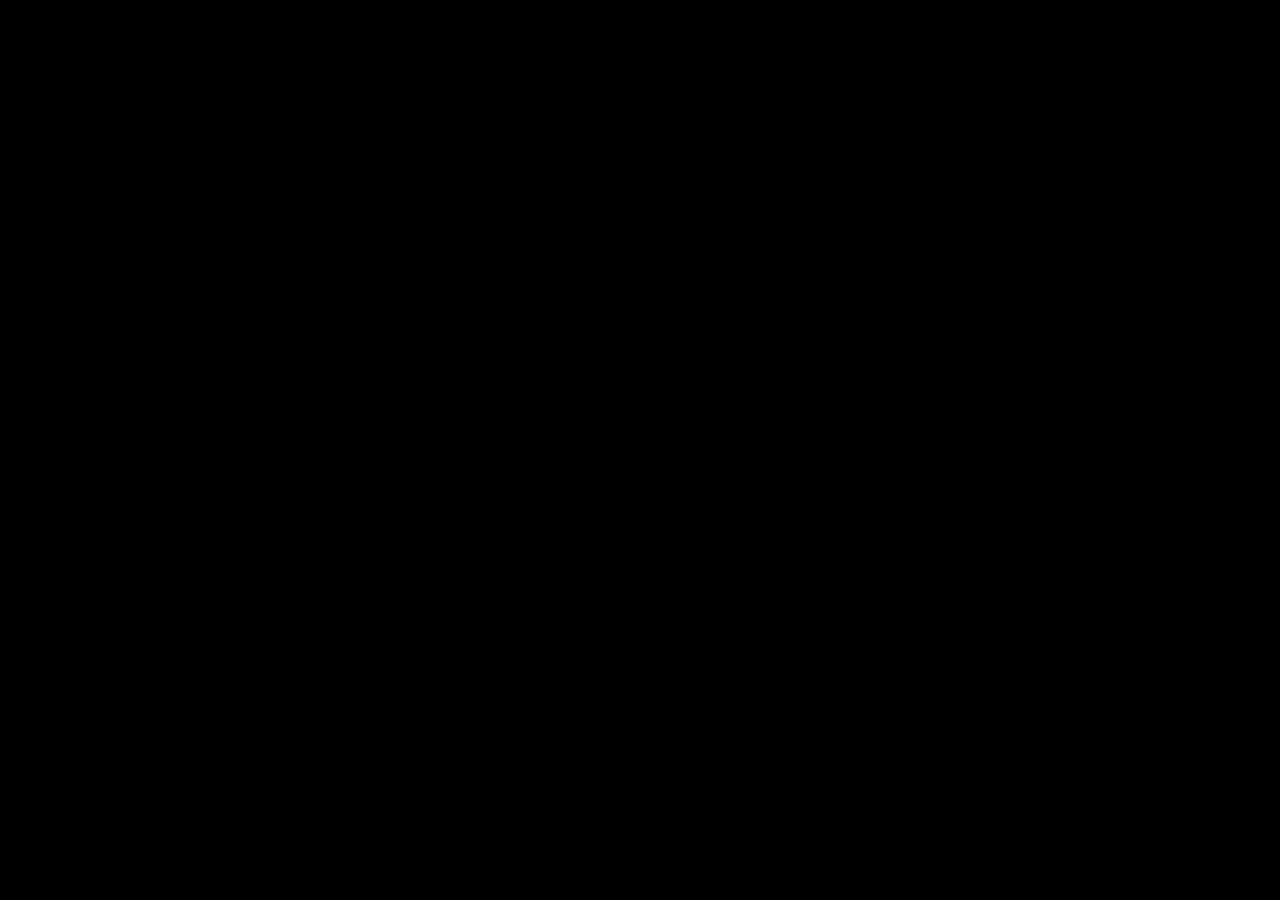
==== render.html @ 7e550c23 "Update render.html" ====
<!DOCTYPE html>
<html lang="en">
<head>
    <meta charset="utf-8">
    <title>Spiral Editor</title>
	<link rel="stylesheet" type="text/css" href="style.css">
    <link href="https://fonts.googleapis.com/icon?family=Material+Icons" rel="stylesheet">
	<link rel="stylesheet" type="text/css" href="https://cdn.jsdelivr.net/gh/mdbassit/Coloris@latest/dist/coloris.min.css">
    <script src="https://ajax.googleapis.com/ajax/libs/webfont/1.6.26/webfont.js"></script>
	<script src="unityShader-converter.js"></script>
	<script src="CCapture.all.min.js"></script>
    <script src="https://cdnjs.cloudflare.com/ajax/libs/three.js/r128/three.min.js"></script>
	<style>
		#hypnoText-controls, #spiral-controls, #looping-controls {
			display: none;
		}
	</style>

	<!--
		In an ideal world, we could load this straight from the GitHub page of lz-string: https://github.com/pieroxy/lz-string/tree/master
		However, a world with hyperactive CORB is not an ideal world.
	-->
	<script type="text/javascript" src="lz-string.min.js"></script>
</head>
<body onload="resetInputs(); getUrlParams(); generateRenderSequence();">
	
	
	
	<div id="render-settings-menu" style="display: none">
		<h1>Render Settings</h1>
		<p>Force Looping should be enabled when rendering your spiral. Render length is defined by Loop Period.<br>GIFs should be kept low-resolution and low-fps to keep file-size reasonable for web-viewing.</p>
		<br>
		<button id="exit-render-settings-button" style="font-size: 15px; position: absolute; top: 10px; right: 10px;" onclick="hideElement('render-settings-menu')">X</button>
		<label style="font-size: 15px">Format: </label>
		<select id="render-format" type="select" style="width: 160px; height: 24px; font-size: 15px;">
			<option value="gif">GIF</option>
			<option value="jpg">JPG Sequence</option>
		</select>
		<label style="font-size: 15px; margin-left: 30px;">Width: </label><input id="render-width" type="number" min="10" step="1" value="960" style="width: 60px; height: 24px; font-size: 15px;">
		<label style="font-size: 15px; margin-left: 30px;">Height: </label><input id="render-height" type="number" min="10" step="1" value="540" style="width: 60px; height: 24px; font-size: 15px;">
		<label style="font-size: 15px; margin-left: 30px;">FPS: </label><input id="render-framerate" type="number" min="5" step="1" value="15" style="width: 60px; height: 24px; font-size: 15px;">
		<button id="renderBtn" style="font-size: 15px; margin-left: 60px;" onclick="hideElement('render-settings-menu');">Render</button>
	</div>
	
	
	
	
	
	
	<div id="hypnoText-container"></div>
	<div id="hypnoText-controls">
        <textarea id="hypnoText-input" placeholder="Enter subliminals here:&#10;(empty lines = blank delay)"></textarea>
		<div><input id="hypnoText-delay-input" type="number" min="0" step="0.1" value="1.0"><label style="font-size: 1vh"> Delay (seconds)</label></div>
        <div><input id="hypnoText-space-input" type="number" min="0" step="0.1" value="0.0"><label style="font-size: 1vh"> Spacing (seconds)</label></div>
		<div><select id="hypnoText-font-picker" type="select" style="margin-bottom: 2vh"></select><label style="font-size: 1vh"> Font</label></div>
		<div><input type="range" id="hypnoText-fade-input" min="0.01" max="0.99" step="0.01" value="0.3" class="slider" style="width: 70%; margin-bottom: 2vh;"><label style="position: absolute; font-size: 1vh; margin-top: -0.7vh; margin-left: 0.2vh;">Spacing Fade</label></div>
		<div><input type="range" id="hypnoText-size-input" min="0.5" max="50" step="0.01" value="10" class="slider" style="width: 70%; margin-bottom: 2vh;"><label style="position: absolute; font-size: 1vh; margin-top: -0.1vh; margin-left: 0.2vh;">Size</label></div>
		<input id="hypnoText-color-picker" type="text" value="#ffffff84" data-coloris>
		<div style="margin-top: 1vh;">
            <select id="hypnoText-blendMode-input" type="select">
				<option value="normal">Normal</option>
                <option value="multiply">Multiply</option>
                <option value="screen">Screen</option>
                <option value="overlay">Overlay</option>
				<option value="color-dodge">Color Dodge</option>
                <option value="difference">Difference</option>
                <option value="color">Color</option>
                <option value="luminosity">Luminosity</option>
            </select>
			<label style="font-size: 1vh"> Blend Mode</label>
        </div>
        <button id="hypnoText-randomize-button" type="button_toggle">Randomize Order</button>
    </div>
	
	
	
	
	
	
	<div id="spiral-controls">
		<div class="zero-centered">
			<input type="range" id="globalSpeed" min="-5" max="5" step="0.01" value="1" class="slider-zeroCentered">
			<button onclick="setToZero('globalSpeed')">Φ</button>
			<label for="globalSpeed">Global Speed</label>
		</div>
		<div><input type="range" id="globalScale" min="0.4" max="5" step="0.01" value="1" class="slider"><label for="globalScale">Global Scale</label></div>
		<div id="spacing"></div>
		<div><input type="range" id="freq" min="0" max="60" step="0.1" value="20" class="slider"><label for="freq">Base Frequency</label></div>
		<div><input type="range" id="exp" min="1" max="2" step="0.01" value="1" class="slider"><label for="exp">Base Exponent</label></div>
		<div class="zero-centered">
			<input type="range" id="baseSpeed" min="-20" max="20" step="0.1" value="5" class="slider-zeroCentered">
			<button onclick="setToZero('baseSpeed')">Φ</button>
			<label for="baseSpeed">Base Speed</label>
		</div>
		<div class="zero-centered">
			<input type="range" id="concentric" min="-10" max="10" step="0.05" value="0" class="slider-zeroCentered">
			<button onclick="setToZero('concentric')">Φ</button>
			<label for="concentric">Concentric</label>
		</div>
		<div class="zero-centered">
			<input type="range" id="concentricSpeed" min="-1" max="1" step="0.002" value="0" class="slider-zeroCentered">
			<button onclick="setToZero('concentricSpeed')">Φ</button>
			<label for="concentric">Concentric Speed</label>
		</div>
		<div id="spacing"></div>
		<div class="zero-centered">
			<input type="range" id="noiseAngAmp" min="-5" max="5" step="0.01" value="0" class="slider-zeroCentered">
			<button onclick="setToZero('noiseAngAmp')">Φ</button>
			<label for="noiseAngAmp">Noise Amplitude (angle)</label>
		</div>
		<div class="zero-centered">
			<input type="range" id="noiseRadAmp" min="-0.1" max="0.1" step="0.001" value="0" class="slider-zeroCentered">
			<button onclick="setToZero('noiseRadAmp')">Φ</button>
			<label for="noiseRadAmp">Noise Amplitude (radius)</label>
		</div>
		<div><input type="range" id="noiseFreq" min="0" max="20" step="0.1" value="6" class="slider"><label for="noiseFreq">Noise Frequency</label></div>
		<div class="zero-centered">
			<input type="range" id="noiseSpeed" min="-1" max="1" step="0.01" value="-0.2" class="slider-zeroCentered">
			<button onclick="setToZero('noiseSpeed')">Φ</button>
			<label for="noiseSpeed">Noise Rotation Speed</label>
		</div>
		<div id="spacing"></div>
		<div class="zero-centered">
			<input type="range" id="pulseAmp" min="-5" max="5" step="0.01" value="2" class="slider-zeroCentered">
			<button onclick="setToZero('pulseAmp')">Φ</button>
			<label for="pulseAmp">Pulse Amplitude</label>
		</div>
		<div class="zero-centered">
			<input type="range" id="dirFlips" min="-5" max="5" step="1" value="5" class="slider-zeroCentered">
			<button onclick="setToZero('dirFlips')">Φ</button>
			<label for="dirFlips">Direction Flips (pulse-based)</label>
		</div>
		<div><input type="range" id="pulseFreq" min="0" max="20" step="0.1" value="10.6" class="slider"><label for="pulseFreq">Pulse Frequency</label></div>
		<div class="zero-centered">
			<input type="range" id="pulseSpeed" min="-5" max="5" step="0.01" value="1.5" class="slider-zeroCentered">
			<button onclick="setToZero('pulseSpeed')">Φ</button>
			<label for="pulseSpeed">Pulse Speed</label>
		</div>
		<div><input type="range" id="pulseExp" min="0" max="5" step="0.01" value="2" class="slider"><label for="pulseExp">Pulse Exponent</label></div>
		<div class="zero-centered">
			<input type="range" id="pulseHue" min="-1" max="1" step="0.001" value="0"  class="slider-zeroCentered">
			<button onclick="setToZero('pulseHue')">Φ</button>
			<label for="pulseHue">Pulse Hue-shift</label>
		</div>
		
		<div id="spacing"></div>
		<div><input type="range" id="hue" min="0" max="1" step="0.001" value="0.7" class="slider"><label for="hue">Hue</label></div>
		<div><input type="range" id="sat" min="0" max="2" step="0.01" value="1.2" class="slider"><label for="sat">Saturation</label></div>
		<div><input type="range" id="val" min="0" max="5" step="0.01" value="1.5" class="slider"><label for="val">Brightness</label></div>
		<div><input type="range" id="lineExp" min="0" max="5" step="0.01" value="3.0" class="slider"><label for="lineExp">Line Feather</label></div>
		<div id="spacing"></div>
		<div><input type="range" id="motionBlur" min="0" max="5" step="0.01" value="0.75" class="slider"><label for="motionBlur">Motion Blur</label></div>
		<div><input type="range" id="superSample" min="1" max="8" step="1" value="4" class="slider"><label for="superSample">Super Sampling Factor (Blur / AA quality)</label></div>
		<div id="spacing"></div>
		<div><button onclick="randomizeSliders()">Randomize</button></div>
		<div><button id="generateEditorBtn">Save Project to URL</button></div>
		<div><button id="generateViewerBtn">Export Viewer to URL</button></div>
		<div><button id="generateUnityBtn" onclick="generateUnityShader()">Export Spiral to Unity Shader (no text)</button></div>
		<div><button id="open-render-settings-button" onclick="showElement('render-settings-menu')">Render Spiral (text-support hopefully coming soon)</button></div>
		<a id="downloadAnchor" style="display: none;"></a>
		<!-- <div id="spacing"></div>
		<div id="fps" style="padding-left: 1vw;"></div> -->
	</div>
	
    <div id="looping-controls">
		<div>
            <button id="forceLoop-button" type="button_toggle">Force Looping</button>
			<input id="forceLoop-actualNum" type="number" min="0" max="1" step="1" value="0" style="display: none">
        </div>
        <div class="vertical-label-set">
            <label style="font-size: 1vh; margin-bottom: 0.2vh">Loop Period</label>
            <input id="loopPeriod" type="number" min="0.1" step="0.1" value="10" onblur="checkLoopTimes()">
        </div>
        <div class="vertical-label-set">
            <label style="font-size: 1vh; margin-bottom: 0.2vh">Loop Transition Time</label>
            <input id="loop-transTime" type="number" min="0.1" step="0.1" value="5" onblur="checkLoopTimes()">
        </div>
		<div class="vertical-label-set">
            <label style="font-size: 1vh; margin-bottom: 0.2vh">Transition Edge Feather</label>
            <input type="range" id="loop-edgeFeather" min="0" max="1" step="0.001" value="0.4" class="slider" style="width: 10vh;">
        </div>
		<div>
			<button id="reverseTransDir-button" type="button_toggle" style="font-size: 1vh;">Reverse Transition Direction</button>
			<input id="reverseTransDir-actualNum" type="number" min="0" max="1" step="1" value="0" style="display: none">
		</div>
    </div>
	
	
	
    <button class="fullscreen" id="fullscreenButton" onclick="toggleFullScreen()" style="display: none;">fullscreen</button>
    <canvas id="spiralCanvas"></canvas>
	<script src="spiral-record.js"></script>
	<script src="url-params.js"></script>
	
	

	<script>
	function hideElement(elementID) {
		var element = document.getElementById(elementID);
		if (element) {
			element.style.display = "none";
		}
	}

	function showElement(elementID) {
		var element = document.getElementById(elementID);
		if (element) {
			element.style.display = ""; // This will reset the display property to its default value
		}
	}
	</script>
	
	
	<script>
		let timer;
		let isElementHovered = false;

		document.addEventListener('mousemove', () => {
			clearTimeout(timer);
			if (document.fullscreenElement) {
				document.getElementById('fullscreenButton').style.display = 'block';
				document.querySelector('body').style.cursor = 'auto';
				timer = setTimeout(() => {
					document.getElementById('fullscreenButton').style.display = isElementHovered ? 'block' : 'none';
					document.querySelector('body').style.cursor = 'none';
				}, 2000);
			}
		});

		document.getElementById('fullscreenButton').addEventListener('mouseover', () => {
			isElementHovered = true;
		});

		document.getElementById('fullscreenButton').addEventListener('mouseout', () => {
			isElementHovered = false;
		});

		function toggleFullScreen() {
			if (!document.fullscreenElement) {
				document.documentElement.requestFullscreen();
				document.getElementById('fullscreenButton').style.display = 'none';
			} else {
				if (document.exitFullscreen) {
					document.exitFullscreen();
					document.getElementById('fullscreenButton').style.display = 'block';
					document.querySelector('body').style.cursor = 'auto';
					clearTimeout(timer);
				}
			}
		}
	</script>
	

	<script src="https://cdn.jsdelivr.net/gh/mdbassit/Coloris@latest/dist/coloris.min.js"></script>
	
	<script>
		let forceLoopButton = document.getElementById('forceLoop-button');
		let forceLoopActualNum = document.getElementById('forceLoop-actualNum');
		let reverseTransDirButton = document.getElementById('reverseTransDir-button');
		let reverseTransDirActualNum = document.getElementById('reverseTransDir-actualNum');

		forceLoopButton.addEventListener('click', () => {
			forceLoopButton.classList.toggle('active');
			forceLoopActualNum.value = forceLoopButton.classList.contains('active') ? 1 : 0;
			forceLoopActualNum.dispatchEvent(new Event("input"));
		});

		reverseTransDirButton.addEventListener('click', () => {
			reverseTransDirButton.classList.toggle('active');
			reverseTransDirActualNum.value = reverseTransDirButton.classList.contains('active') ? 1 : 0;
			reverseTransDirActualNum.dispatchEvent(new Event("input"));
		});

		forceLoopActualNum.addEventListener('input', () => {
			if (forceLoopActualNum.value == 1 && !forceLoopButton.classList.contains('active')) {
				forceLoopButton.classList.add('active');
			} else if (forceLoopActualNum.value == 0 && forceLoopButton.classList.contains('active')) {
				forceLoopButton.classList.remove('active');
			}
		});

		reverseTransDirActualNum.addEventListener('input', () => {
			if (reverseTransDirActualNum.value == 1 && !reverseTransDirButton.classList.contains('active')) {
				reverseTransDirButton.classList.add('active');
			} else if (reverseTransDirActualNum.value == 0 && reverseTransDirButton.classList.contains('active')) {
				reverseTransDirButton.classList.remove('active');
			}
		});
	</script>
	

	
	<script>
		Coloris({
			themeMode: 'dark',
			alpha: true,
			defaultColor: '#ffffff84',
		});

		let textContainer = document.getElementById('hypnoText-container');
		let textInput = document.getElementById('hypnoText-input');
		let delayInput = document.getElementById('hypnoText-delay-input');
		let spaceInput = document.getElementById('hypnoText-space-input');
		let randomizeButton = document.getElementById('hypnoText-randomize-button');
		let colorInput = document.querySelector('#hypnoText-color-picker');
		let sizeInput = document.querySelector('#hypnoText-size-input');
		let fadeRatioInput = document.querySelector('#hypnoText-fade-input');
		let blendModeInput = document.getElementById("hypnoText-blendMode-input");
		let fontPicker = document.getElementById("hypnoText-font-picker");
		
		let loopPeriod = document.getElementById("loopPeriod");
		let loopTrans = document.getElementById("loop-transTime");

		let textLines = [];
		let currentIndex = 0;
		let delay = 1000; // initialize at default
		let space = 0; // initialize at default
		let fadeRatio = 0.3; // initialize at default
		let intervalId;
		
		
		
		
		function updateLoopPeriod() {
			if (textLines.length > 1) { // should really be > 0, but that causes weird glitch where it disables loopPeriod when loading in a save without text, so this works for now, nobody just has 1 line of text anyway lmao
				loopPeriod.value = textLines.length * (parseInt(delayInput.value) + parseInt(spaceInput.value));
				loopPeriod.disabled = true;
				loopPeriod.dispatchEvent(new Event('input'));
				checkLoopTimes();
			} else {
				loopPeriod.disabled = false;
			}
		}
		
		
				
		function checkLoopTimes() {
			if (parseInt(loopTrans.value) > parseInt(loopPeriod.value)) {
				loopTrans.value = parseInt(loopPeriod.value);
				loopTrans.dispatchEvent(new Event('input'));
			}
		}
		
		textInput.addEventListener("input", function (event) {
			textLines = event.target.value.split("\n"); // Assuming textLines is an array of lines from the input

			if (textLines.length === 1 && textLines[0] === "") {
				// If the input is empty or has only an empty line, clear textLines
				textLines = [];
			}

			updateLoopPeriod();
		});
		
		
		delayInput.addEventListener("input", updateLoopPeriod);
		spaceInput.addEventListener("input", updateLoopPeriod);
		
		
		
		

		colorInput.addEventListener('input', function () {
			let hexValue = this.value;
			textContainer.style.color = hexValue;
		});

		sizeInput.addEventListener('input', function () {
			let sizeValue = this.value + 'vh';
			textContainer.style.fontSize = sizeValue;
		});

		function restartDisplay() {
			currentIndex = 0;
			updateDisplay();
		}

		let mode = 'sequential';

		function updateDisplay() {
			clearTimeout(intervalId);
			if (textLines.length > 0) {
				animate(space, () => {
					let updateDisplayFunction =
						mode === 'sequential'
							? updateDisplaySequential
							: updateDisplayRandom;
					updateDisplayFunction(() => {
						intervalId = setTimeout(updateDisplay, delay);
					});
				});
			} else {
				textContainer.textContent = '';
			}
		}

		function updateDisplaySequential(callback) {
			textContainer.textContent = textLines[currentIndex];
			currentIndex = (currentIndex + 1) % textLines.length;
			callback();
		}

		function updateDisplayRandom(callback) {
			let randomIndex;
			do {
				randomIndex = Math.floor(Math.random() * textLines.length);
			} while (randomIndex == currentIndex);

			textContainer.textContent = textLines[randomIndex];
			currentIndex = randomIndex;
			callback();
		}

		function switchMode(newMode) {
			mode = newMode;
			updateDisplay();
		}

		function toggleRandomize() {
			randomizeButton.classList.toggle('active');
			mode = mode === 'sequential' ? 'random' : 'sequential';
		}

		function animate(duration, callback) {
			let start;
			let opacity = 1;
			let fadeDuration = duration * fadeRatio;
			let blankDuration = duration * (1 - fadeRatio);

			function step(timestamp) {
				if (start === undefined) start = timestamp;
				const elapsed = timestamp - start;
				opacity = 1 - elapsed / (fadeDuration * 1000);
				textContainer.style.opacity = opacity;

				if (elapsed < fadeDuration * 1000) {
					requestAnimationFrame(step);
				} else if (elapsed < (fadeDuration + blankDuration) * 1000) {
					setTimeout(() => requestAnimationFrame(step), blankDuration * 1000);
				} else {
					callback();
					fadeIn(fadeDuration);
				}
			}

			requestAnimationFrame(step);
		}

		function fadeIn(duration) {
			let start;
			let opacity = 0;
			function step(timestamp) {
				if (start === undefined) start = timestamp;
				const elapsed = timestamp - start;
				opacity = elapsed / (duration * 1000);
				textContainer.style.opacity = opacity;
				if (elapsed < duration * 1000) {
					requestAnimationFrame(step);
				}
			}
			requestAnimationFrame(step);
		}

		textInput.addEventListener('input', () => {
			textLines = textInput.value.split('\n');
			restartDisplay();
		});

		delayInput.addEventListener('input', () => {
			delay = parseFloat(delayInput.value) * 1000;
			updateDisplay();
		});

		spaceInput.addEventListener('input', () => {
			space = parseFloat(spaceInput.value);
		});

		fadeRatioInput.addEventListener('input', () => {
			fadeRatio = parseFloat(fadeRatioInput.value);
		});

		randomizeButton.addEventListener('click', () => {
			toggleRandomize();
		});
		
		blendModeInput.addEventListener("change", () => {
			textContainer.style.mixBlendMode = blendModeInput.value;
		});
		
		
		
        WebFont.load({
            google: {
                families: [
                    'Roboto', 'Roboto+Slab', 'Open+Sans', 'Oswald', 'Montserrat', 'Charm', 'Dancing+Script'
                ]
            },
            active: function() {
                let fonts = [
                    'Roboto', 'Roboto Slab', 'Open Sans', 'Oswald', 'Montserrat', 'Charm', 'Dancing Script'
                ];
                for (let font of fonts) {
                    let option = document.createElement('option');
                    option.value = font;
                    option.textContent = font;
                    fontPicker.appendChild(option);
                }

                fontPicker.addEventListener('change', function() {
                    let fontFamily = this.value;
                    WebFont.load({
                        google: {
                            families: [fontFamily]
                        },
                        active: function() {
                            textContainer.style.fontFamily = fontFamily;
                        }
                    });
                });
            }
        });
		
		
		
		
		
		
		
		
		
	</script>
	
    <script>
	    function hideWarning() {
			document.getElementById("warningModal-fullPage").style.display = "none";
		}

		function setToZero(id) {
			document.getElementById(id).value = 0;
			document.getElementById(id).dispatchEvent(new Event('input'));
		}
        function resetInputs() {
            document.querySelectorAll("input[type='range']").forEach(function(slider) {
                slider.value = slider.defaultValue;
            });
            document.querySelectorAll("input[type='number']").forEach(function(numField) {
                numField.value = numField.defaultValue;
            });
            document.querySelectorAll("input[type='text']").forEach(function(textfield) {
                textfield.value = "";
            });
            document.querySelectorAll("textarea").forEach(function(textarea) {
                textarea.value = "";
            });
            document.querySelectorAll("select").forEach(function(selectElement) {
                selectElement.selectedIndex = 0;
            });
        }
		function randomizeSliders() {
		  document.querySelectorAll("input[type='range']").forEach(function (slider) {
			if (
			  slider.id !== "superSample" &&
			  slider.id !== "globalSpeed" &&
			  slider.id !== "globalScale" &&
			  slider.id !== "hypnoText-size-input" &&
			  slider.id !== "hypnoText-fade-input" &&
			  slider.id !== "loop-edgeFeather"
			) {
			let randomValue;
			if (Number.isInteger(parseFloat(slider.step))) {
				let range = (slider.max - slider.min) / slider.step;
				let randomIndex = Math.floor(Math.random() * (range + 1));
				randomValue = randomIndex * slider.step + parseFloat(slider.min);
			} else {
				randomValue =
				  Math.random() * (slider.max - slider.min) + parseFloat(slider.min);
				randomValue = randomValue.toFixed(
				  slider.step.toString().split(".")[1].length
			    );
			}

			  // concentric has 75% chance of being forced to 0
			  if (slider.id === "concentric") {
				const randomPercent = Math.random();
				if (randomPercent < 0.75) {
				  randomValue = 0;
				}
			  }

			  // dirFlips has 50% chance of being forced to 0
			  if (slider.id === "dirFlips") {
				const randomPercent = Math.random();
				if (randomPercent < 0.50) {
				  randomValue = 0;
				}
			  }

			  // lineExp has 25% chance of being forced to 0
			  if (slider.id === "lineExp") {
				const randomPercent = Math.random();
				if (randomPercent < 0.25) {
				  randomValue = 0;
				}
			  }

			  // noiseAngAmp has 70% chance of being forced to 0
			  if (slider.id === "noiseAngAmp") {
				const randomPercent = Math.random();
				if (randomPercent < 0.70) {
				  randomValue = 0;
				}
			  }

			  // noiseRadAmp has 70% chance of being forced to 0
			  if (slider.id === "noiseRadAmp") {
				const randomPercent = Math.random();
				if (randomPercent < 0.70) {
				  randomValue = 0;
				}
			  }

			  // pulseHue has 50% chance of being forced to 0, otherwise do small value
			  if (slider.id === "pulseHue") {
				const randomPercent = Math.random();
				if (randomPercent < 0.50) {
				  randomValue = 0;
				} else {
					randomValue *= 0.3;
				}
			  }
			  
			  

			  slider.value = randomValue;
			  slider.dispatchEvent(new Event("input"));
			}
		  });
		}
	</script>
	
	<script>
		const saveProjectButton = document.getElementById('generateEditorBtn');
		saveProjectButton.addEventListener('click', () => {
		  // Pass your desired arguments while calling the copyURLToClipboard function
		  generateURL("project");
		});
		
		const shareViewerButton = document.getElementById('generateViewerBtn');
		shareViewerButton.addEventListener('click', () => {
		  // Pass your desired arguments while calling the copyURLToClipboard function
		  generateURL("viewer");
		});
		
		const renderButton = document.getElementById('renderBtn');
		renderButton.addEventListener('click', () => {
		  // Pass your desired arguments while calling the copyURLToClipboard function
		  generateURL("render");
		});
		
		function copyEditorURLToClipboard(url) {
			navigator.clipboard.writeText(url).then(function() {
				saveProjectButton.textContent = "Link Copied";
				saveProjectButton.style = "color: rgba(255, 255, 255, 0.75)";
				setTimeout(() => {
					saveProjectButton.textContent = "Save Project to URL";
					saveProjectButton.style = "";
				}, 1000);
			});
		}
		function copyViewerURLToClipboard(url) {
			navigator.clipboard.writeText(url).then(function() {
				shareViewerButton.textContent = "Link Copied";
				shareViewerButton.style = "color: rgba(255, 255, 255, 0.75)";
				setTimeout(() => {
					shareViewerButton.textContent = "Save Viewer to URL";
					shareViewerButton.style = "";
				}, 1000);
			});
		}
		function openRenderURL(url) {
			window.open(url, '_blank');
		}
	</script>

</body>
</html>
---- style.css ----
* {
  margin: 0;
  padding: 0;
  box-sizing: border-box;
}

body {
	display: flex;
	justify-content: space-between;
	align-items: center;
	height: 100vh;
	margin: 0;
	padding: 0;
	overflow: hidden;
	background-color: black;
}
button:hover {
	background-color: rgba(0,0,0,0.75);
	color: rgba(255, 255, 255, 0.75);
}

button {
	background-color: rgba(0, 0, 0, 0.5);
	color: rgba(255, 255, 255, 0.5);
	border-radius: 0;
	border: none;
	padding: calc(0.5vw) calc(1vw);
	font-size: calc(0.8vw);
}
canvas {
    display: block;
    width: 100vw;
    height: 100vh;
    position: fixed;
    top: 50%;
    left: 50%;
    transform: translate(-50%, -50%);
    z-index: -1;
}
.fullscreen {
	position: absolute;
	top: calc(0.6vw);
	right: calc(1.5vw);
	width: calc(0.5vw);
	height: calc(0.5vw);
	cursor: pointer;
	background: rgba(0, 0, 0, 0);
	border: none;
	outline: none;
	font-family: 'Material Icons';
	font-size: calc(1.5vw);
	color: rgba(255,255,255,0.2);
}
.fullscreen:hover {
	background: rgba(0, 0, 0, 0);
}
.text-fade {
    opacity: 0;
    transition: opacity 0.2s ease-in-out;
}

select {
	background-color: rgba(0, 0, 0, 0.5);
	color: rgba(255, 255, 255, 0.5);
	height: 1.8vh;
	width: 35%;
	margin-bottom: 0.4vh;
	font-size: 1vh;
}




#hypnoText-container {
    position: fixed;
    top: 50%;
    left: 50%;
    transform: translate(-50%, -50%);
    font-size: 10vh;
    text-align: center;
    color: rgba(255,255,255,0.5);
}

#hypnoText-controls {
	background-color: rgba(0,0,0,0.5);
	color: rgba(255,255,255,0.5);
	position: absolute;
	right: 0;
	width: 10vw;
	height: 40vw;
	resize: none;
	font-size: calc(0.8vw);
}

#hypnoText-input {
	background-color: rgba(0,0,0,0.5);
	color: rgba(255,255,255,0.5);
	width: 100%;
	height: 65%;
	margin-bottom: 2vh;
	resize: none;
}

input[type="number"] {
	background-color: rgba(0,0,0,0.5);
	color: rgba(255,255,255,0.5);
	width: 5vh;
	margin-bottom: 1vh;
}

#hypnoText-color-picker {
	background-color: rgba(0,0,0,0.5);
	color: rgba(255,255,255,0.5);
	height: 2vh;
}

#hypnoText-randomize-button {
	display: block;
	margin-top: 2vh;
}

button[type="button_toggle"].active {
	color: white;
	text-shadow: 0 0 5px rgba(255,255,255,0.5);
}

#looping-controls {
	font-size: calc(0.8vw);
	background-color: rgba(0,0,0,0.5);
	padding: 1vw;
	color: rgba(255,255,255,0.5);
	display: flex;
	justify-content: space-between;
	align-items: center;
	width: 40%;
	position: absolute;
	bottom: 0;
	left: 50%;
	transform: translateX(-50%);
}

.vertical-label-set {
  display: flex;
  flex-direction: column;
  align-items: center;
}

#spiral-controls {
	background-color: rgba(0,0,0,0.5);
	padding: 1vw;
	position: absolute;
	display: inline-block;
	color: rgba(255,255,255,0.5);
	font-size: calc(0.8vw);
}
#spacing {
	padding: calc(0.5vw);
}




#render-settings-menu {
	position: fixed;
	top: 50%;
	left: 50%;
	transform: translate(-50%, -50%);
	background-color: #222;
	color: white;
	padding: 20px;
	max-width: 80%;
	box-sizing: border-box;
	text-align: center;
	z-index: 99999;
}




input[type="range"] {
	font-size: calc(0.8vw);
}


.slider {
	-webkit-appearance: none;
	width: 10vw;
	height: 0.25vw; /* relative to window size */
	background: #d3d3d3;
	outline: none;
	opacity: 0.7;
	-webkit-transition: .2s;
	transition: opacity .2s;
}

.slider:hover {
	opacity: 1;
}

.slider::-webkit-slider-thumb {
	-webkit-appearance: none;
	appearance: none;
	width: 0.5vw; /* relative to window size */
	height: 0.5vw; /* relative to window size */
	background: #3d5c91;
	cursor: pointer;
}

.slider::-moz-range-thumb {
	width: 0.5vw; /* relative to window size */
	height: 0.5vw; /* relative to window size */
	background: #3d5c91;
	cursor: pointer;
}




.slider-zeroCentered {
	-webkit-appearance: none;
	width: 10vw;
	height: 0.25vw; /* relative to window size */
	background: #d3d3d3;
	outline: none;
	opacity: 0.7;
	-webkit-transition: .2s;
	transition: opacity .2s;
}

.slider-zeroCentered:hover {
	opacity: 1;
}

.slider-zeroCentered::-webkit-slider-thumb {
	-webkit-appearance: none;
	appearance: none;
	width: 0.5vw; /* relative to window size */
	height: 0.5vw; /* relative to window size */
	background: #3d5c91;
	cursor: pointer;
}

.slider-zeroCentered::-moz-range-thumb {
	width: 0.5vw; /* relative to window size */
	height: 0.5vw; /* relative to window size */
	background: #3d5c91;
	cursor: pointer;
}




.slider-zeroCentered::-webkit-slider-runnable-track {
	height: 0.25vw;
	background: linear-gradient(to right, transparent 49%, black 49%, black 51%, transparent 51%),
				linear-gradient(to bottom, #d3d3d3, #d3d3d3);
	background-size: 100% 100%, 100% 100%;
	background-position: center center, left center;
	background-repeat: no-repeat;
}

.slider-zeroCentered::-moz-range-track {
	height: 0.25vw;
	background: linear-gradient(to right, transparent 49%, black 49%, black 51%, transparent 51%),
				linear-gradient(to bottom, #d3d3d3, #d3d3d3);
	background-size: 100% 100%, 100% 100%;
	background-position: center center, left center;
	background-repeat: no-repeat;
}







.warning-modal-full-page {
	background-color: rgba(0, 0, 0, 1);
	position: fixed;
	top: 0;
	left: 0;
	width: 100%;
	height: 100%;
	display: flex;
	justify-content: center;
	align-items: center;
	z-index: 99999999;
}

.warning-modal {
	position: fixed;
	top: 50%;
	left: 50%;
	transform: translate(-50%, -50%);
	background-color: #222;
	color: white;
	padding: 20px;
	max-width: 80%;
	box-sizing: border-box;
	text-align: center;
	z-index: 99999999;
}

.warning-modal h1 {
	margin-top: 0;
}

.warning-modal p {
	margin-top: 10px;
}

.warning-modal button {
	background-color: #e66363;
	color: black;
	padding: 10px 20px;
	font-size: 1.2em;
	border: none;
	cursor: pointer;
}

.warning-modal button:hover {
	background-color: #ff7f7f;
}
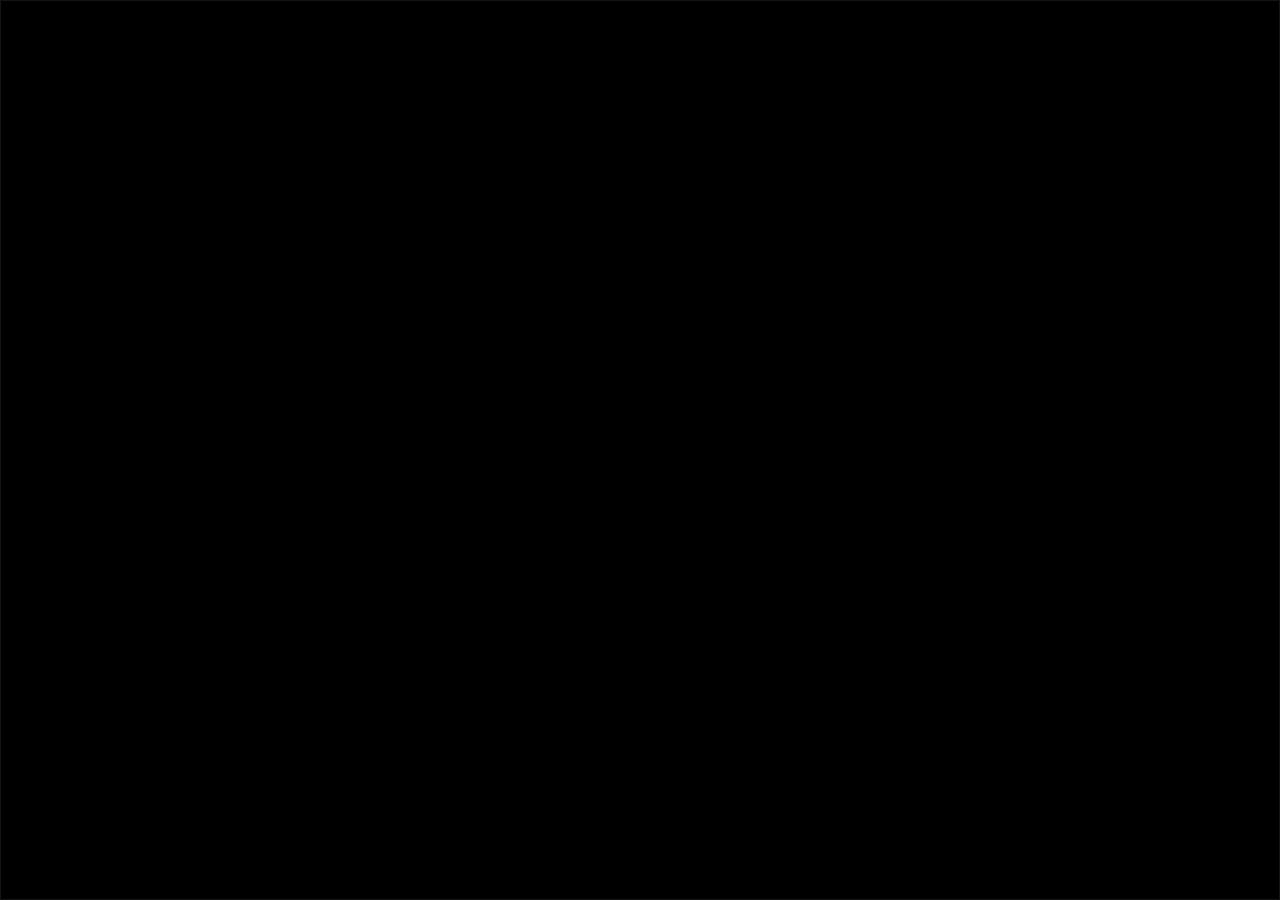
==== commit c326023a: "Update render.html" ====
--- a/render.html
+++ b/render.html
@@ -2,7 +2,7 @@
 <html lang="en">
 <head>
     <meta charset="utf-8">
-    <title>Spiral Editor</title>
+    <title>Spiral Renderer</title>
 	<link rel="stylesheet" type="text/css" href="style.css">
     <link href="https://fonts.googleapis.com/icon?family=Material+Icons" rel="stylesheet">
 	<link rel="stylesheet" type="text/css" href="https://cdn.jsdelivr.net/gh/mdbassit/Coloris@latest/dist/coloris.min.css">
@@ -10,11 +10,12 @@
 	<script src="unityShader-converter.js"></script>
 	<script src="CCapture.all.min.js"></script>
     <script src="https://cdnjs.cloudflare.com/ajax/libs/three.js/r128/three.min.js"></script>
+	<script src="https://ajax.googleapis.com/ajax/libs/jquery/3.5.1/jquery.min.js"></script>
 	<style>
-		#hypnoText-controls, #spiral-controls, #looping-controls {
-			display: none;
-		}
-	</style>
+			#hypnoText-controls, #tab-controls, #spiral-menu, #export-menu, #looping-controls {
+					display: none;
+			}
+	</style> 
 
 	<!--
 		In an ideal world, we could load this straight from the GitHub page of lz-string: https://github.com/pieroxy/lz-string/tree/master
@@ -22,7 +23,17 @@
 	-->
 	<script type="text/javascript" src="lz-string.min.js"></script>
 </head>
-<body onload="resetInputs(); getUrlParams(); generateRenderSequence();">
+<!--timeout on generateRenderSequence so we have time to set the font size-->
+<body onload="resetInputs(); getUrlParams(); setTimeout(generateRenderSequence, 100);">
+
+
+
+	<div id="tab-controls">
+		<button id="button-spiral-menu" menu="spiral-menu" class="menu-toggle active" type="button_toggle">Spiral Menu</button>
+		<button id="button-pend-menu" menu="pend-menu" class="menu-toggle" type="button_toggle">Pendulum Mode</button>
+		<button id="button-export-menu" menu="export-menu" class="menu-toggle" type="button_toggle">Export Menu</button>
+		<button id="button-credits" menu="credits" class="menu-toggle" type="button_toggle">Credits</button>
+	</div>
 	
 	
 	
@@ -36,9 +47,9 @@
 			<option value="gif">GIF</option>
 			<option value="jpg">JPG Sequence</option>
 		</select>
-		<label style="font-size: 15px; margin-left: 30px;">Width: </label><input id="render-width" type="number" min="10" step="1" value="960" style="width: 60px; height: 24px; font-size: 15px;">
-		<label style="font-size: 15px; margin-left: 30px;">Height: </label><input id="render-height" type="number" min="10" step="1" value="540" style="width: 60px; height: 24px; font-size: 15px;">
-		<label style="font-size: 15px; margin-left: 30px;">FPS: </label><input id="render-framerate" type="number" min="5" step="1" value="15" style="width: 60px; height: 24px; font-size: 15px;">
+		<label style="font-size: 15px; margin-left: 30px;">Width: </label><input id="render-width" type="number" min="10" step="1" value="480" style="width: 60px; height: 24px; font-size: 15px;">
+		<label style="font-size: 15px; margin-left: 30px;">Height: </label><input id="render-height" type="number" min="10" step="1" value="270" style="width: 60px; height: 24px; font-size: 15px;">
+		<label style="font-size: 15px; margin-left: 30px;">FPS: </label><input id="render-framerate" type="number" min="5" step="1" value="30" style="width: 60px; height: 24px; font-size: 15px;">
 		<button id="renderBtn" style="font-size: 15px; margin-left: 60px;" onclick="hideElement('render-settings-menu');">Render</button>
 	</div>
 	
@@ -77,99 +88,145 @@
 	
 	
 	
-	<div id="spiral-controls">
-		<div class="zero-centered">
-			<input type="range" id="globalSpeed" min="-5" max="5" step="0.01" value="1" class="slider-zeroCentered">
+	<div id="spiral-menu">
+		<div class="zero-centered">
+			<input type="range" id="globalSpeed" min="-5" max="5" step="0.01" value="1" class="slider-zeroCentered sliderNumPair">
+			<input type="text" value="1" class="sliderNumPair" id="globalSpeed-num">
+			<label for="globalSpeed">Global Speed</label>
 			<button onclick="setToZero('globalSpeed')">Φ</button>
-			<label for="globalSpeed">Global Speed</label>
-		</div>
-		<div><input type="range" id="globalScale" min="0.4" max="5" step="0.01" value="1" class="slider"><label for="globalScale">Global Scale</label></div>
-		<div id="spacing"></div>
-		<div><input type="range" id="freq" min="0" max="60" step="0.1" value="20" class="slider"><label for="freq">Base Frequency</label></div>
-		<div><input type="range" id="exp" min="1" max="2" step="0.01" value="1" class="slider"><label for="exp">Base Exponent</label></div>
-		<div class="zero-centered">
-			<input type="range" id="baseSpeed" min="-20" max="20" step="0.1" value="5" class="slider-zeroCentered">
+		</div>
+		<div><input type="range" id="globalScale" min="0.4" max="5" step="0.01" value="1" class="slider sliderNumPair"><label> </label><input type="text" value="1" class="sliderNumPair" id="globalScale-num"><label for="globalScale"> Global Scale</label></div>
+		<div id="spacing"></div>
+		<div><input type="range" id="freq" min="0" max="60" step="0.1" value="20" class="slider sliderNumPair"><label> </label><input type="text" value="20" class="sliderNumPair" id="freq-num"><label for="freq"> Base Frequency</label></div>
+		<div><input type="range" id="exp" min="1" max="2" step="0.01" value="1" class="slider sliderNumPair"><label> </label><input type="text" value="1" class="sliderNumPair" id="exp-num"><label for="exp"> Base Exponent</label></div>
+		<div class="zero-centered">
+			<input type="range" id="baseSpeed" min="-20" max="20" step="0.1" value="5" class="slider-zeroCentered sliderNumPair">
+			<input type="text" value="5" class="sliderNumPair" id="baseSpeed-num">
+			<label for="baseSpeed">Base Speed</label>
 			<button onclick="setToZero('baseSpeed')">Φ</button>
-			<label for="baseSpeed">Base Speed</label>
-		</div>
-		<div class="zero-centered">
-			<input type="range" id="concentric" min="-10" max="10" step="0.05" value="0" class="slider-zeroCentered">
+		</div>
+		<div class="zero-centered">
+			<input type="range" id="concentric" min="-10" max="10" step="0.05" value="0" class="slider-zeroCentered sliderNumPair">
+			<input type="text" value="0" class="sliderNumPair" id="concentric-num">
+			<label for="concentric">Concentric</label>
 			<button onclick="setToZero('concentric')">Φ</button>
-			<label for="concentric">Concentric</label>
-		</div>
-		<div class="zero-centered">
-			<input type="range" id="concentricSpeed" min="-1" max="1" step="0.002" value="0" class="slider-zeroCentered">
+		</div>
+		<div class="zero-centered">
+			<input type="range" id="concentricSpeed" min="-1" max="1" step="0.002" value="0" class="slider-zeroCentered sliderNumPair">
+			<input type="text" value="0" class="sliderNumPair" id="concentricSpeed-num">
+			<label for="concentric">Concentric Speed</label>
 			<button onclick="setToZero('concentricSpeed')">Φ</button>
-			<label for="concentric">Concentric Speed</label>
-		</div>
-		<div id="spacing"></div>
-		<div class="zero-centered">
-			<input type="range" id="noiseAngAmp" min="-5" max="5" step="0.01" value="0" class="slider-zeroCentered">
+		</div>
+		<div id="spacing"></div>
+		<div class="zero-centered">
+			<input type="range" id="noiseAngAmp" min="-5" max="5" step="0.01" value="0" class="slider-zeroCentered sliderNumPair">
+			<input type="text" value="0" class="sliderNumPair" id="noiseAngAmp-num">
+			<label for="noiseAngAmp">Noise Amplitude (angle)</label>
 			<button onclick="setToZero('noiseAngAmp')">Φ</button>
-			<label for="noiseAngAmp">Noise Amplitude (angle)</label>
-		</div>
-		<div class="zero-centered">
-			<input type="range" id="noiseRadAmp" min="-0.1" max="0.1" step="0.001" value="0" class="slider-zeroCentered">
+		</div>
+		<div class="zero-centered">
+			<input type="range" id="noiseRadAmp" min="-0.1" max="0.1" step="0.001" value="0" class="slider-zeroCentered sliderNumPair">
+			<input type="text" value="0" class="sliderNumPair" id="noiseRadAmp-num">
+			<label for="noiseRadAmp">Noise Amplitude (radius)</label>
 			<button onclick="setToZero('noiseRadAmp')">Φ</button>
-			<label for="noiseRadAmp">Noise Amplitude (radius)</label>
-		</div>
-		<div><input type="range" id="noiseFreq" min="0" max="20" step="0.1" value="6" class="slider"><label for="noiseFreq">Noise Frequency</label></div>
-		<div class="zero-centered">
-			<input type="range" id="noiseSpeed" min="-1" max="1" step="0.01" value="-0.2" class="slider-zeroCentered">
+		</div>
+		<div><input type="range" id="noiseFreq" min="0" max="20" step="0.1" value="6" class="slider sliderNumPair"><label> </label><input type="text" value="6" class="sliderNumPair" id="noiseFreq-num"><label for="noiseFreq"> Noise Frequency</label></div>
+		<div class="zero-centered">
+			<input type="range" id="noiseSpeed" min="-1" max="1" step="0.01" value="-0.2" class="slider-zeroCentered sliderNumPair">
+			<input type="text" value="-0.2" class="sliderNumPair" id="noiseSpeed-num">
+			<label for="noiseSpeed">Noise Rotation Speed</label>
 			<button onclick="setToZero('noiseSpeed')">Φ</button>
-			<label for="noiseSpeed">Noise Rotation Speed</label>
-		</div>
-		<div id="spacing"></div>
-		<div class="zero-centered">
-			<input type="range" id="pulseAmp" min="-5" max="5" step="0.01" value="2" class="slider-zeroCentered">
+		</div>
+		<div id="spacing"></div>
+		<div class="zero-centered">
+			<input type="range" id="pulseAmp" min="-5" max="5" step="0.01" value="2" class="slider-zeroCentered sliderNumPair">
+			<input type="text" value="2" class="sliderNumPair" id="pulseAmp-num">
+			<label for="pulseAmp">Pulse Amplitude</label>
 			<button onclick="setToZero('pulseAmp')">Φ</button>
-			<label for="pulseAmp">Pulse Amplitude</label>
-		</div>
-		<div class="zero-centered">
-			<input type="range" id="dirFlips" min="-5" max="5" step="1" value="5" class="slider-zeroCentered">
+		</div>
+		<div class="zero-centered">
+			<input type="range" id="dirFlips" min="-5" max="5" step="1" value="5" class="slider-zeroCentered sliderNumPair">
+			<input type="text" value="5" class="sliderNumPair" id="dirFlips-num">
+			<label for="dirFlips">Direction Flips (pulse-based)</label>
 			<button onclick="setToZero('dirFlips')">Φ</button>
-			<label for="dirFlips">Direction Flips (pulse-based)</label>
-		</div>
-		<div><input type="range" id="pulseFreq" min="0" max="20" step="0.1" value="10.6" class="slider"><label for="pulseFreq">Pulse Frequency</label></div>
-		<div class="zero-centered">
-			<input type="range" id="pulseSpeed" min="-5" max="5" step="0.01" value="1.5" class="slider-zeroCentered">
+		</div>
+		<div><input type="range" id="pulseFreq" min="0" max="20" step="0.1" value="10.6" class="slider sliderNumPair"><label> </label><input type="text" value="10.6" class="sliderNumPair" id="pulseFreq-num"><label for="pulseFreq"> Pulse Frequency</label></div>
+		<div class="zero-centered">
+			<input type="range" id="pulseSpeed" min="-5" max="5" step="0.01" value="1.5" class="slider-zeroCentered sliderNumPair">
+			<input type="text" value="1.5" class="sliderNumPair" id="pulseSpeed-num">
+			<label for="pulseSpeed">Pulse Speed</label>
 			<button onclick="setToZero('pulseSpeed')">Φ</button>
-			<label for="pulseSpeed">Pulse Speed</label>
-		</div>
-		<div><input type="range" id="pulseExp" min="0" max="5" step="0.01" value="2" class="slider"><label for="pulseExp">Pulse Exponent</label></div>
-		<div class="zero-centered">
-			<input type="range" id="pulseHue" min="-1" max="1" step="0.001" value="0"  class="slider-zeroCentered">
+		</div>
+		<div><input type="range" id="pulseExp" min="0" max="5" step="0.01" value="2" class="slider sliderNumPair"><label> </label><input type="text" value="2" class="sliderNumPair" id="pulseExp-num"><label for="pulseExp"> Pulse Exponent</label></div>
+		<div class="zero-centered">
+			<input type="range" id="pulseHue" min="-1" max="1" step="0.001" value="0"  class="slider-zeroCentered sliderNumPair">
+			<input type="text" value="0" class="sliderNumPair" id="pulseHue-num">
+			<label for="pulseHue">Pulse Hue-shift</label>
 			<button onclick="setToZero('pulseHue')">Φ</button>
-			<label for="pulseHue">Pulse Hue-shift</label>
-		</div>
-		
-		<div id="spacing"></div>
-		<div><input type="range" id="hue" min="0" max="1" step="0.001" value="0.7" class="slider"><label for="hue">Hue</label></div>
-		<div><input type="range" id="sat" min="0" max="2" step="0.01" value="1.2" class="slider"><label for="sat">Saturation</label></div>
-		<div><input type="range" id="val" min="0" max="5" step="0.01" value="1.5" class="slider"><label for="val">Brightness</label></div>
-		<div><input type="range" id="lineExp" min="0" max="5" step="0.01" value="3.0" class="slider"><label for="lineExp">Line Feather</label></div>
-		<div id="spacing"></div>
-		<div><input type="range" id="motionBlur" min="0" max="5" step="0.01" value="0.75" class="slider"><label for="motionBlur">Motion Blur</label></div>
-		<div><input type="range" id="superSample" min="1" max="8" step="1" value="4" class="slider"><label for="superSample">Super Sampling Factor (Blur / AA quality)</label></div>
+		</div>
+		
+		<div id="spacing"></div>
+		<div><input type="range" id="hue" min="0" max="1" step="0.001" value="0.7" class="slider sliderNumPair"><label> </label><input type="text" value="0.7" class="sliderNumPair" id="hue-num"><label for="hue"> Hue</label></div>
+		<div><input type="range" id="sat" min="0" max="2" step="0.01" value="1.2" class="slider sliderNumPair"><label> </label><input type="text" value="1.2" class="sliderNumPair" id="sat-num"><label for="sat"> Saturation</label></div>
+		<div><input type="range" id="val" min="0" max="5" step="0.01" value="1.5" class="slider sliderNumPair"><label> </label><input type="text" value="1.5" class="sliderNumPair" id="val-num"><label for="val"> Brightness</label></div>
+		<div><input type="range" id="lineExp" min="0" max="5" step="0.01" value="3.0" class="slider sliderNumPair"><label> </label><input type="text" value="3" class="sliderNumPair" id="lineExp-num"><label for="lineExp"> Line Feather</label></div>
+		<div id="spacing"></div>
+		<div><input type="range" id="motionBlur" min="0" max="5" step="0.01" value="0.75" class="slider sliderNumPair"><label> </label><input type="text" value="0.75" class="sliderNumPair" id="motionBlur-num"><label for="motionBlur"> Motion Blur</label></div>
+		<div><input type="range" id="superSample" min="1" max="8" step="1" value="4" class="slider sliderNumPair"><label> </label><input type="text" value="4" class="sliderNumPair" id="superSample-num"><label for="superSample"> Super Sampling Factor (Blur / AA quality)</label></div>
+		<div id="spacing"></div>
+		<div><input id="backgroundImageInput" type="text"><label for="backgroundImageInput"> Background Image</label></div>
+		<div><input type="range" id="backgroundImageOpacity" min="0" max="1" step="0.01" value="0.1" class="slider sliderNumPair"><label> </label><input type="text" value="0.1" class="sliderNumPair" id="backgroundImageOpacity-num"><label for="backgroundImageOpacity"> Background Opacity</label></div>
 		<div id="spacing"></div>
 		<div><button onclick="randomizeSliders()">Randomize</button></div>
+	</div>
+	
+	<div id="pend-menu" style="display: none">
+        <button id="pend-on-button" type="button_toggle">Use Pendulum Mode</button>
+		<input id="pend-on-actualNum" type="number" min="0" max="1" step="1" value="0" style="display: none">
+		<div><input type="range" id="pend-period" min="0.1" max="2" step="0.01" value="1.0" class="slider sliderNumPair"><label> </label><input type="text" value="1.0" class="sliderNumPair" id="pend-period-num"><label for="pend-period"> Swing Period</label></div>
+		<div id="spacing"></div>
+		<div><input type="range" id="pend-angle" min="0.1" max="1.5" step="0.01" value="0.5" class="slider sliderNumPair"><label> </label><input type="text" value="0.5" class="sliderNumPair" id="pend-angle-num"><label for="pend-angle"> Maximum Angle</label></div>
+		<div id="spacing"></div>
+		<div><input type="range" id="pend-length" min="0.1" max="2" step="0.01" value="1.5" class="slider sliderNumPair"><label> </label><input type="text" value="1.5" class="sliderNumPair" id="pend-length-num"><label for="pend-length"> String Length</label></div>
+		<div id="spacing"></div>
+		<div><input type="range" id="pend-size" min="0.05" max="1" step="0.01" value="0.3" class="slider sliderNumPair"><label> </label><input type="text" value="0.3" class="sliderNumPair" id="pend-size-num"><label for="pend-size"> Pendulum Size</label></div>
+	</div>
+	
+	<div id="export-menu" style="display: none">
 		<div><button id="generateEditorBtn">Save Project to URL</button></div>
 		<div><button id="generateViewerBtn">Export Viewer to URL</button></div>
 		<div><button id="generateUnityBtn" onclick="generateUnityShader()">Export Spiral to Unity Shader (no text)</button></div>
-		<div><button id="open-render-settings-button" onclick="showElement('render-settings-menu')">Render Spiral (text-support hopefully coming soon)</button></div>
-		<a id="downloadAnchor" style="display: none;"></a>
-		<!-- <div id="spacing"></div>
-		<div id="fps" style="padding-left: 1vw;"></div> -->
+		<div><button id="open-render-settings-button" onclick="showElement('render-settings-menu')">Render Spiral</button></div>
+		<a id="downloadAnchor" style="display: none;"></a>	
 	</div>
+	
+	<div id="credits" style="display: none">
+		<h3>DiamondDogg: Creator</h3>
+		<p>• Did some stuff I guess idk</p>
+		<p>• Ate snacks</p>
+		<p>• Eepy</p>
+		<br>
+		<h3>AetherBreeze: Co-Creator</h3>
+		<p>• URL Shortener</p>
+		<p>• Some security Voodoo</p>
+		<p>• Text support for GIF export</p>
+		<p>• Background Images</p>
+		<p>• Other Such Witchcraft</p>
+		<br>
+		<br>
+		<h3>Huge thanks to Big Oil</h3>
+	</div>
+	
+	
 	
     <div id="looping-controls">
 		<div>
-            <button id="forceLoop-button" type="button_toggle">Force Looping</button>
-			<input id="forceLoop-actualNum" type="number" min="0" max="1" step="1" value="0" style="display: none">
+            <button id="forceLoop-button" type="button_toggle" class="active">Force Looping</button>
+			<input id="forceLoop-actualNum" type="number" min="0" max="1" step="1" value="1" style="display: none">
         </div>
         <div class="vertical-label-set">
             <label style="font-size: 1vh; margin-bottom: 0.2vh">Loop Period</label>
-            <input id="loopPeriod" type="number" min="0.1" step="0.1" value="10" onblur="checkLoopTimes()">
+            <input id="loopPeriod" type="number" min="0.1" step="0.1" value="6" onblur="checkLoopTimes()">
         </div>
         <div class="vertical-label-set">
             <label style="font-size: 1vh; margin-bottom: 0.2vh">Loop Transition Time</label>
@@ -177,7 +234,7 @@
         </div>
 		<div class="vertical-label-set">
             <label style="font-size: 1vh; margin-bottom: 0.2vh">Transition Edge Feather</label>
-            <input type="range" id="loop-edgeFeather" min="0" max="1" step="0.001" value="0.4" class="slider" style="width: 10vh;">
+            <input type="range" id="loop-edgeFeather" min="0" max="1" step="0.001" value="0.6" class="slider" style="width: 10vh;">
         </div>
 		<div>
 			<button id="reverseTransDir-button" type="button_toggle" style="font-size: 1vh;">Reverse Transition Direction</button>
@@ -189,10 +246,80 @@
 	
     <button class="fullscreen" id="fullscreenButton" onclick="toggleFullScreen()" style="display: none;">fullscreen</button>
     <canvas id="spiralCanvas"></canvas>
+	<canvas id="compositeCanvas"></canvas>
+    <image id="backgroundImage"></image>
 	<script src="spiral-record.js"></script>
 	<script src="url-params.js"></script>
 	
 	
+
+
+
+    <script>
+		var spiralMenu = document.getElementById('spiral-menu');
+		var exportMenu = document.getElementById('export-menu');
+		var pendMenu = document.getElementById('pend-menu');
+		var credits = document.getElementById('credits');
+		var menus = [spiralMenu, pendMenu, exportMenu, credits];
+		
+        var menuButtons = document.getElementsByClassName('menu-toggle');
+        for (var i = 0; i < menuButtons.length; i++) {
+            menuButtons[i].addEventListener('click', changeMenu);
+        }
+
+        function hideAllMenus() {
+            menus.forEach((menu) => {
+                menu.style.display = 'none';
+            });
+        }
+
+        function changeMenu() {
+            for (var i = 0; i < menuButtons.length; i++) {
+                menuButtons[i].classList.remove('active');
+            }
+            this.classList.add('active');
+            
+            hideAllMenus();
+
+            // add JS below to ajust display property for each menu, so that only one is visible at a time, using the custom menu property on the tab control buttons
+            var menuToShow = this.getAttribute('menu');
+            document.getElementById(menuToShow).style.display = 'block';
+        }
+    </script>
+	
+	
+	
+    <script>
+		// Handle slider numberField pairs
+		
+		// num changes slider
+		$('.sliderNumPair').on('change', function() {
+			var id = $(this).attr('id');
+			
+			if(id.includes('-num')){
+				var sliderId = id.replace('-num', '');
+				var slider = $('#' + sliderId);
+				slider.val(this.value)[0].dispatchEvent(new Event('input'));
+				this.value = slider.val();
+			}
+		});
+		
+		// slider changes num
+		$('.sliderNumPair').on('input', function() {
+			var id = $(this).attr('id');
+			
+			if(id.includes('-num')){
+				//nothing
+			} else {
+				var numberInputId = id + '-num';
+				var numberInput = $('#' + numberInputId);
+				numberInput.val(this.value);
+				this.value = numberInput.val();
+			}
+		});
+    </script>
+
+
 
 	<script>
 	function hideElement(elementID) {
@@ -258,6 +385,8 @@
 		let forceLoopActualNum = document.getElementById('forceLoop-actualNum');
 		let reverseTransDirButton = document.getElementById('reverseTransDir-button');
 		let reverseTransDirActualNum = document.getElementById('reverseTransDir-actualNum');
+		let pendOnButton = document.getElementById('pend-on-button');
+		let pendOnActualNum = document.getElementById('pend-on-actualNum');
 
 		forceLoopButton.addEventListener('click', () => {
 			forceLoopButton.classList.toggle('active');
@@ -269,6 +398,12 @@
 			reverseTransDirButton.classList.toggle('active');
 			reverseTransDirActualNum.value = reverseTransDirButton.classList.contains('active') ? 1 : 0;
 			reverseTransDirActualNum.dispatchEvent(new Event("input"));
+		});
+		
+		pendOnButton.addEventListener('click', () => {
+			pendOnButton.classList.toggle('active');
+			pendOnActualNum.value = pendOnButton.classList.contains('active') ? 1 : 0;
+			pendOnActualNum.dispatchEvent(new Event("input"));
 		});
 
 		forceLoopActualNum.addEventListener('input', () => {
@@ -284,6 +419,14 @@
 				reverseTransDirButton.classList.add('active');
 			} else if (reverseTransDirActualNum.value == 0 && reverseTransDirButton.classList.contains('active')) {
 				reverseTransDirButton.classList.remove('active');
+			}
+		});
+		
+		pendOnActualNum.addEventListener('input', () => {
+			if (pendOnActualNum.value == 1 && !pendOnButton.classList.contains('active')) {
+				pendOnButton.classList.add('active');
+			} else if (pendOnActualNum.value == 0 && pendOnButton.classList.contains('active')) {
+				pendOnButton.classList.remove('active');
 			}
 		});
 	</script>
@@ -468,7 +611,20 @@
 
 		delayInput.addEventListener('input', () => {
 			delay = parseFloat(delayInput.value) * 1000;
-			updateDisplay();
+			/*
+				So this causes cursed timing bugs with the first few text iterations.
+				Essentially, when both subliminals and a delay are loaded from URL params,
+				updateDisplay() gets called twice in close succession.
+				This creates two competing updateDisplay() timeout loops for the first few loops.
+				It seems to fix itself eventually (I'm not sure how),
+				so it's not a huge problem in the web player.
+
+				However, when we're recording a spiral, the first few iterations are crucially important.
+				Having this delay in the renderer messes up the beginning of the spiral,
+				so as a stopgap measure, we just disable the update here.
+				It's only really useful when the user updates the delay, so there shouldn't be any fallout.
+			*/
+			// updateDisplay();
 		});
 
 		spaceInput.addEventListener('input', () => {
@@ -519,10 +675,6 @@
                 });
             }
         });
-		
-		
-		
-		
 		
 		
 		
@@ -681,6 +833,5 @@
 			window.open(url, '_blank');
 		}
 	</script>
-
 </body>
 </html>
--- a/style.css
+++ b/style.css
@@ -35,7 +35,7 @@
     top: 50%;
     left: 50%;
     transform: translate(-50%, -50%);
-    z-index: -1;
+    z-index: -2;
 }
 .fullscreen {
 	position: absolute;
@@ -69,6 +69,23 @@
 }
 
 
+
+#compositeCanvas {
+	display: none;
+}
+
+
+
+#tab-controls {
+	color: rgba(255,255,255,0.5);
+	position: absolute;
+	left: 0;
+	top: 0;
+	width: 25vw;
+	height: 2vw;
+	resize: none;
+	font-size: calc(0.8vw);
+}
 
 
 #hypnoText-container {
@@ -79,12 +96,14 @@
     font-size: 10vh;
     text-align: center;
     color: rgba(255,255,255,0.5);
+	user-select: none;
 }
 
 #hypnoText-controls {
 	background-color: rgba(0,0,0,0.5);
 	color: rgba(255,255,255,0.5);
 	position: absolute;
+	top: 5vw;
 	right: 0;
 	width: 10vw;
 	height: 40vw;
@@ -101,6 +120,17 @@
 	resize: none;
 }
 
+
+input[type="text"].sliderNumPair {
+	background-color: rgba(0,0,0,0.0);
+	border-color: rgba(0,0,0,0);
+	border-bottom-color: rgba(0,0,0,0.5);
+	color: rgba(255,255,255,0.5);
+	width: 5vh;
+	font-size: 1.3vh;
+}
+
+
 input[type="number"] {
 	background-color: rgba(0,0,0,0.5);
 	color: rgba(255,255,255,0.5);
@@ -112,6 +142,20 @@
 	background-color: rgba(0,0,0,0.5);
 	color: rgba(255,255,255,0.5);
 	height: 2vh;
+}
+
+#backgroundImageInput {
+    background-color: rgba(0,0,0,0.5);
+    color: rgba(255,255,255,0.5);
+    height: 2vh;
+}
+
+#backgroundImage {
+	width: 100%;
+	height: 100%;
+	opacity: 0.1;
+	z-index: -1;
+	object-fit: cover;
 }
 
 #hypnoText-randomize-button {
@@ -145,14 +189,36 @@
   align-items: center;
 }
 
-#spiral-controls {
+#spiral-menu {
 	background-color: rgba(0,0,0,0.5);
 	padding: 1vw;
 	position: absolute;
+	top: 1.95vw;
 	display: inline-block;
 	color: rgba(255,255,255,0.5);
 	font-size: calc(0.8vw);
 }
+
+#export-menu {
+	background-color: rgba(0,0,0,0.5);
+	padding: 1vw;
+	position: absolute;
+	top: 1.95vw;
+	display: inline-block;
+	color: rgba(255,255,255,0.5);
+	font-size: calc(0.8vw);
+}
+
+#credits {
+	background-color: rgba(0,0,0,0.5);
+	padding: 1vw;
+	position: absolute;
+	top: 1.95vw;
+	display: inline-block;
+	color: rgba(255,255,255,0.5);
+	font-size: calc(0.8vw);
+}
+
 #spacing {
 	padding: calc(0.5vw);
 }
@@ -214,8 +280,6 @@
 }
 
 
-
-
 .slider-zeroCentered {
 	-webkit-appearance: none;
 	width: 10vw;
@@ -267,7 +331,6 @@
 	background-position: center center, left center;
 	background-repeat: no-repeat;
 }
-
 
 
 
